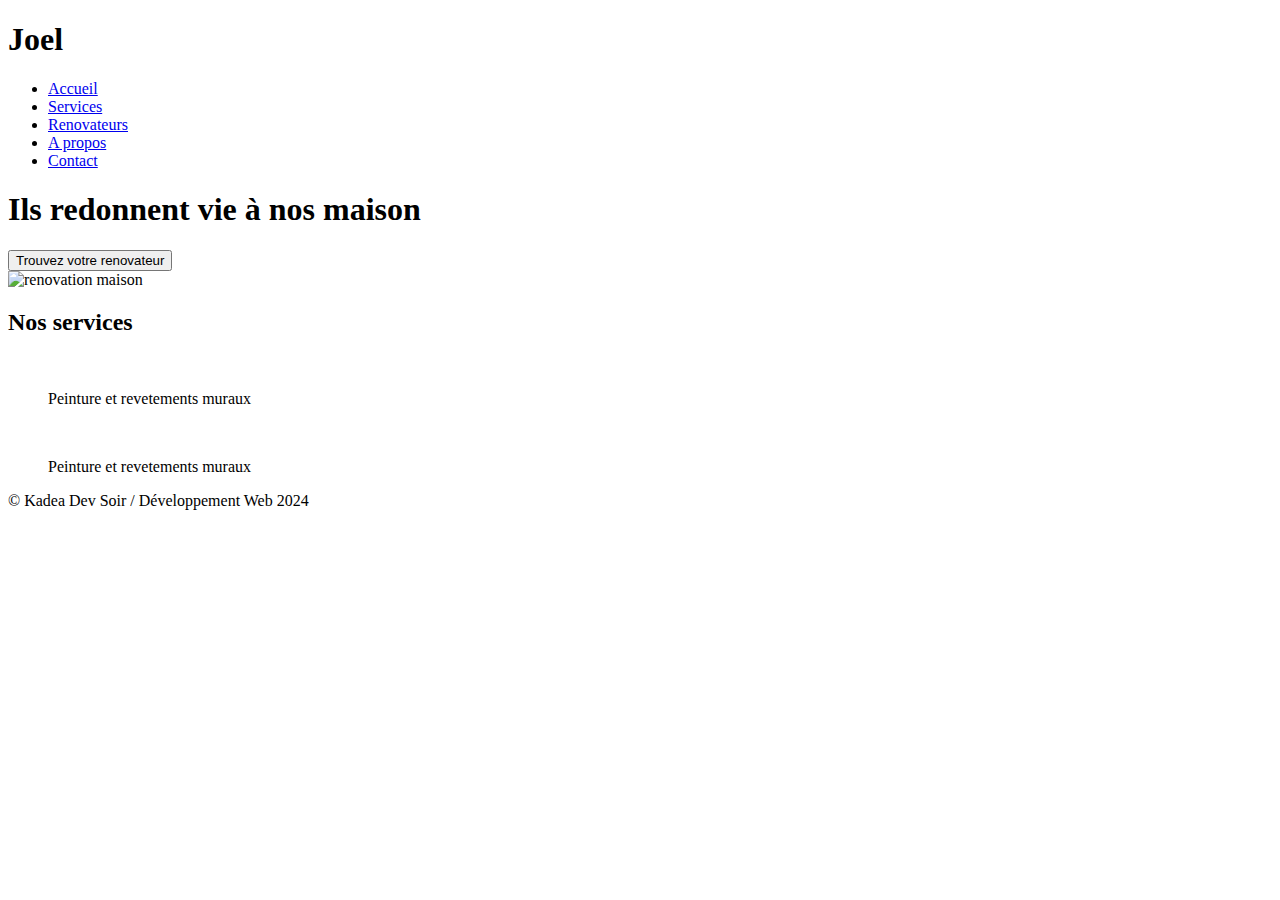
==== index.html @ 227deb9a "replace contact to contacts and update index" ====
<!DOCTYPE html>
<html lang="en">
	<head>
		<meta charset="UTF-8" />
		<meta name="viewport" content="width=device-width, initial-scale=1.0" />
		<title>mlg</title>
		<link rel="stylesheet" href="style.css" type="texte/css">
	</head>
	<body>
		<header class="personification">
			<div class="person-wrapper">
				<div>
					<h1 class="logo">Joel</h1>
				</div>
				<nav class="navigation">
					<ul class="navigation-ul">
						<li><a href="#">Accueil</a></li>
						<li><a href="#">Services</a></li>
						<li><a href="#">Renovateurs</a></li>
						<li><a href="#">A propos</a></li>
						<li><a href="#">Contact</a></li>
					</ul>
				</nav>
			</div>
			
		</header>
		<main>
			<section>
				<div>
					<h1>Ils redonnent vie à nos maison</h1>
					<button>Trouvez votre renovateur</button>
				</div>
				<div>
					<img
						src="assets/travaux-renovation-maison.jpeg"
						alt="renovation maison"
					/>
				</div>
			</section>
			<section>
				<h2>Nos services</h2>
				<ul>
					<div>
						<img src="assets/travaux-de-renovation-avant-et-apres.jpg" alt="" />
						<p>Peinture et revetements muraux</p>
					</div>
					<div>
						<img src="assets/travaux-de-renovation-avant-et-apres.jpg" alt="" />
						<p>Peinture et revetements muraux</p>
					</div>
				</ul>
			</section>
		</main>
		<footer>© Kadea Dev Soir / Développement Web 2024</footer>
	</body>
</html>
---- style.css ----
*{ margin:0;
    padding: 0;
    box-sizing: border-box;

}


.personification{
    position: sticky;
    display: flex;
    width: 100%;
    justify-content: center;
    align-items: center;
    height: 60px;
    top: 0;
    left: 0;
    z-index: 999;
}

.navigation-ul{
    display: flex;
    gap: 15px;
    align-items: center;
}

li{
    list-style: none;
}

a{
    text-decoration: none;
    color: black;
}

.person-wrapper{
    width: 1023px;
    display: flex;
    justify-content: space-between;
    align-items: center;
}

.logo{
    font-size: 2rem;
    font-weight: 800;
}
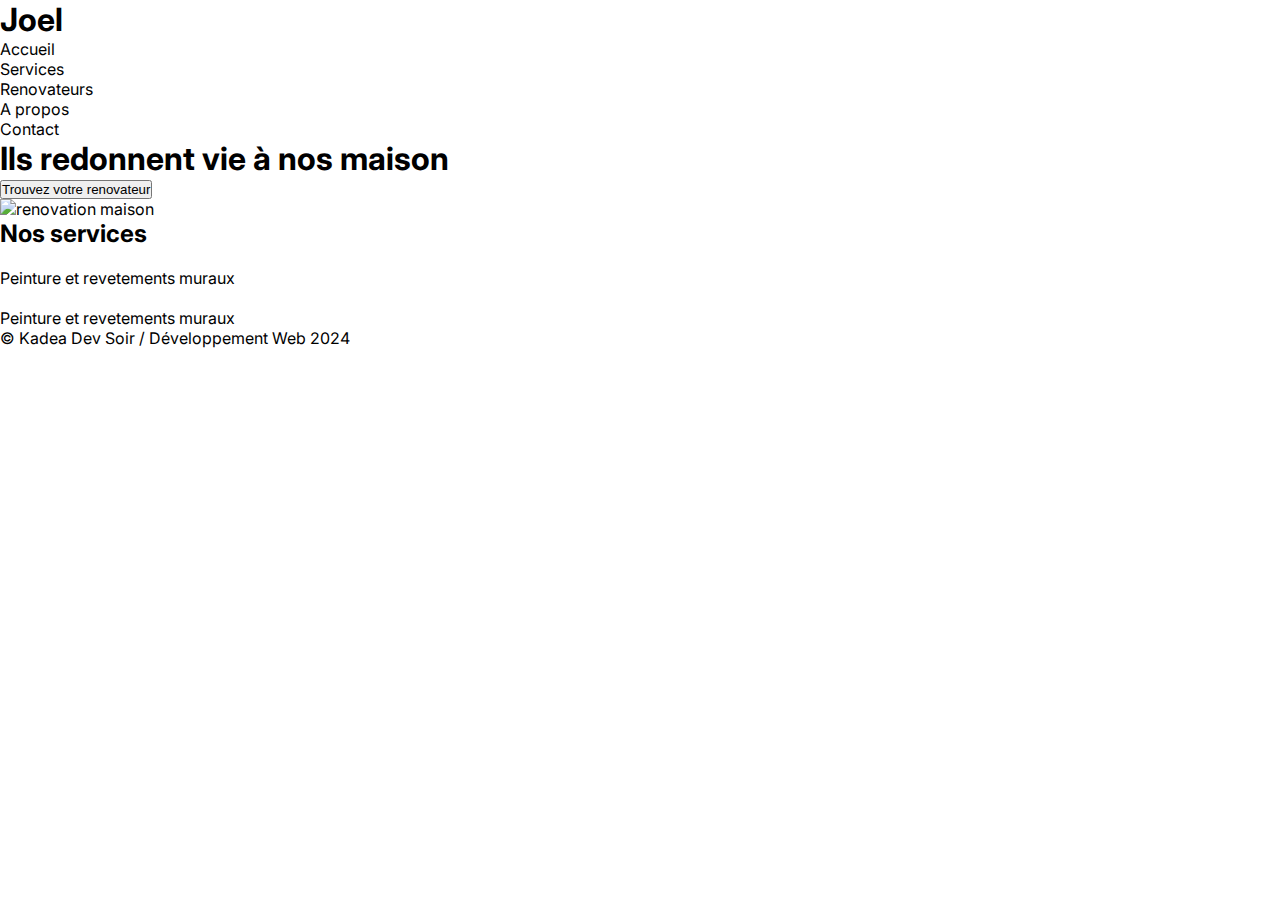
==== commit 6821fb87: "mise a jour du fichier index.html d'un lien vers la page renovateur" ====
--- a/index.html
+++ b/index.html
@@ -3,26 +3,23 @@
 	<head>
 		<meta charset="UTF-8" />
 		<meta name="viewport" content="width=device-width, initial-scale=1.0" />
+		<link rel="stylesheet" href="style.css"/> 
 		<title>mlg</title>
-		<link rel="stylesheet" href="style.css" type="texte/css">
 	</head>
 	<body>
-		<header class="personification">
-			<div class="person-wrapper">
-				<div>
-					<h1 class="logo">Joel</h1>
-				</div>
-				<nav class="navigation">
-					<ul class="navigation-ul">
-						<li><a href="#">Accueil</a></li>
-						<li><a href="#">Services</a></li>
-						<li><a href="#">Renovateurs</a></li>
-						<li><a href="#">A propos</a></li>
-						<li><a href="#">Contact</a></li>
-					</ul>
-				</nav>
+		<header>
+			<div>
+				<h1>Joel</h1>
 			</div>
-			
+			<nav class="navigation">
+				<ul>
+					<li><a href="#">Accueil</a></li>
+					<li><a href="#">Services</a></li>
+					<li><a href="renovateurs.html">Renovateurs</a></li>
+					<li><a href="#">A propos</a></li>
+					<li><a href="#">Contact</a></li>
+				</ul>
+			</nav>
 		</header>
 		<main>
 			<section>
--- a/style.css
+++ b/style.css
@@ -1,45 +1,115 @@
-*{ margin:0;
-    padding: 0;
-    box-sizing: border-box;
-
+@import url("https://fonts.googleapis.com/css2?family=Inter:wght@100..900&display=swap");
+body {
+	font-family: "Inter", sans-serif;
+	font-size: 16px;
+}
+.main {
+	padding-top: 30px;
+	padding-bottom: 20px;
+}
+.contact {
+	display: flex;
+	justify-content: space-between;
+	padding: 128px 140px 0px 158px;
+}
+.left_side {
+	display: flex;
+	flex-direction: column;
+	align-items: start;
+}
+.contact_title {
+	font-size: 28px;
+	font-weight: 700;
+	margin-bottom: 35px;
 }
 
-
-.personification{
-    position: sticky;
-    display: flex;
-    width: 100%;
-    justify-content: center;
-    align-items: center;
-    height: 60px;
-    top: 0;
-    left: 0;
-    z-index: 999;
+.phone_info span,
+.email_info span {
+	font-size: 24px;
+	font-weight: 700;
+}
+.phone_info p,
+.email_info p {
+	font-size: 20px;
+	font-weight: 400;
+}
+.form {
+	display: grid;
+	grid-template-columns: repeat(2, 1fr);
+	column-gap: 35px;
+	row-gap: 15px;
+}
+.contact_input {
+	display: flex;
+	flex-direction: column;
+	width: 100%;
+}
+.contact_input label {
+	font-size: 20px;
+	font-weight: 400;
+	line-height: 36px;
+}
+.input {
+	width: 294px;
+	height: 53px;
+	outline: none;
+	border: 2px solid black;
+}
+.message {
+	outline: none;
+	border: 2px solid #000;
+}
+.btn_primary {
+	width: 191px;
+	height: 191px;
+	border-radius: 50%;
+	background: #eea302;
+	border: 1px solid #593e03;
+	cursor: pointer;
+	font-size: 20px;
+	font-weight: 700;
+}
+* {
+	margin: 0;
+	padding: 0;
+	box-sizing: border-box;
 }
 
-.navigation-ul{
-    display: flex;
-    gap: 15px;
-    align-items: center;
+.personification {
+	position: sticky;
+	display: flex;
+	width: 100%;
+	justify-content: center;
+	align-items: center;
+	height: 60px;
+	top: 0;
+	left: 0;
+	z-index: 999;
 }
 
-li{
-    list-style: none;
+.navigation-ul {
+	display: flex;
+	gap: 15px;
+	align-items: center;
 }
 
-a{
-    text-decoration: none;
-    color: black;
+li {
+	list-style: none;
 }
 
-.person-wrapper{
-    width: 1023px;
-    display: flex;
-    justify-content: space-between;
-    align-items: center;
+a {
+	text-decoration: none;
+	color: black;
 }
 
-.logo{
-    font-size: 2rem;
-    font-weight: 800;
-}+.person-wrapper {
+	width: 1023px;
+	display: flex;
+	justify-content: space-between;
+	align-items: center;
+}
+
+.logo {
+	font-size: 2rem;
+	font-weight: 800;
+}
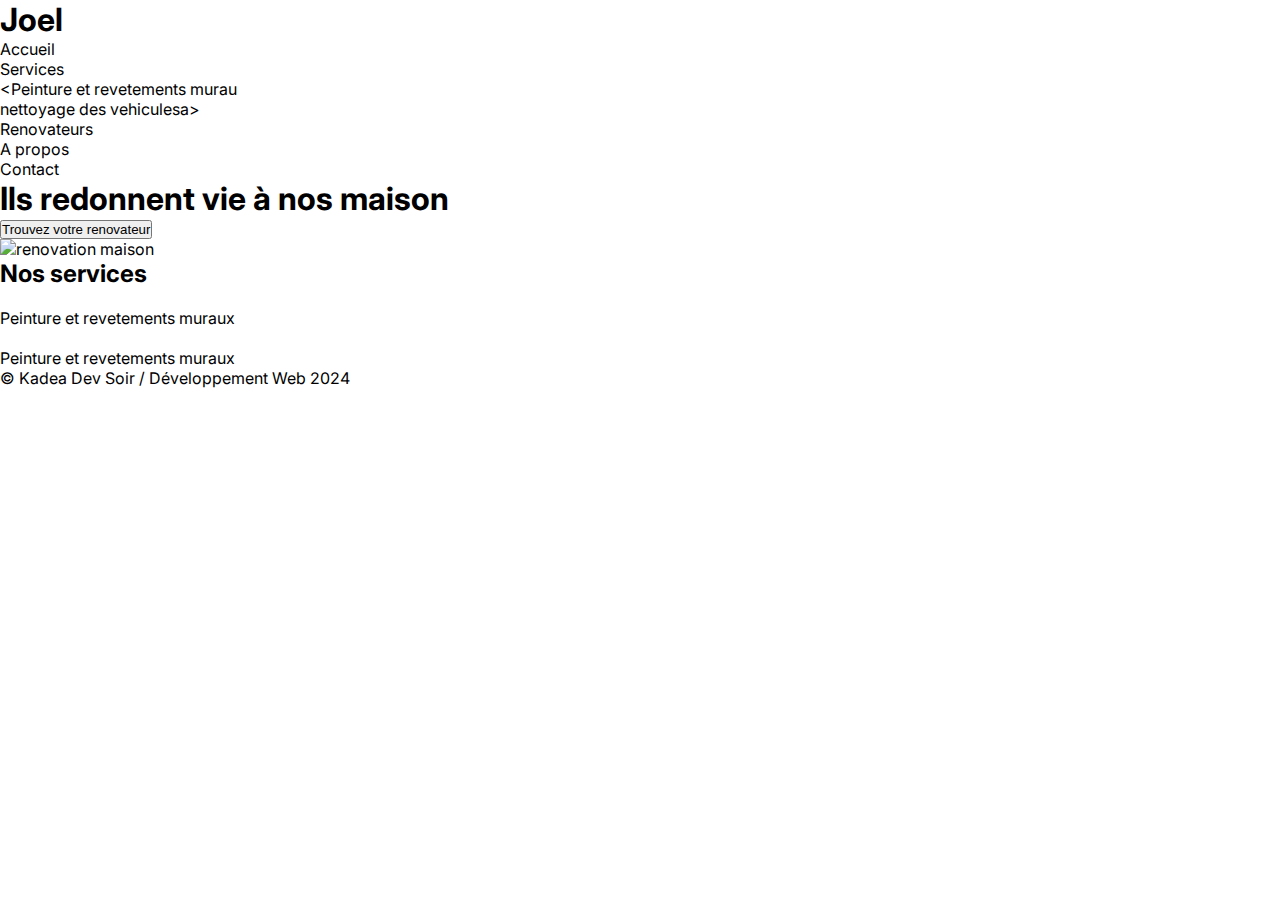
==== commit 9ec29630: "Update index.html" ====
--- a/index.html
+++ b/index.html
@@ -14,7 +14,12 @@
 			<nav class="navigation">
 				<ul>
 					<li><a href="#">Accueil</a></li>
-					<li><a href="#">Services</a></li>
+					<li><a href="#">Services</a>
+						<li><<a href="Peinture et revetements murau">Peinture et revetements murau</a>
+						</li>
+					         <li><a href="nettoyage des vehicules ">nettoyage des vehicules</a>a>
+						 </li>
+					</li>
 					<li><a href="renovateurs.html">Renovateurs</a></li>
 					<li><a href="#">A propos</a></li>
 					<li><a href="#">Contact</a></li>
--- a/style.css
+++ b/style.css
@@ -1,115 +1,119 @@
 @import url("https://fonts.googleapis.com/css2?family=Inter:wght@100..900&display=swap");
 body {
-	font-family: "Inter", sans-serif;
-	font-size: 16px;
+  font-family: "Inter", sans-serif;
+  font-size: 16px;
 }
 .main {
-	padding-top: 30px;
-	padding-bottom: 20px;
+  padding-top: 30px;
+  padding-bottom: 20px;
 }
 .contact {
-	display: flex;
-	justify-content: space-between;
-	padding: 128px 140px 0px 158px;
+  display: flex;
+  justify-content: space-between;
+  padding: 128px 140px 0px 158px;
 }
 .left_side {
-	display: flex;
-	flex-direction: column;
-	align-items: start;
+  display: flex;
+  flex-direction: column;
+  align-items: start;
 }
 .contact_title {
-	font-size: 28px;
-	font-weight: 700;
-	margin-bottom: 35px;
+  font-size: 28px;
+  font-weight: 700;
+  margin-bottom: 35px;
 }
 
 .phone_info span,
 .email_info span {
-	font-size: 24px;
-	font-weight: 700;
+  font-size: 24px;
+  font-weight: 700;
+  line-height: 45px;
+}
+.email_info {
+  margin-top: 10px;
 }
 .phone_info p,
 .email_info p {
-	font-size: 20px;
-	font-weight: 400;
+  font-size: 20px;
+  font-weight: 400;
 }
 .form {
-	display: grid;
-	grid-template-columns: repeat(2, 1fr);
-	column-gap: 35px;
-	row-gap: 15px;
+  display: grid;
+  grid-template-columns: repeat(2, 1fr);
+  column-gap: 35px;
+  row-gap: 15px;
 }
 .contact_input {
-	display: flex;
-	flex-direction: column;
-	width: 100%;
+  display: flex;
+  flex-direction: column;
+  width: 100%;
 }
 .contact_input label {
-	font-size: 20px;
-	font-weight: 400;
-	line-height: 36px;
+  font-size: 20px;
+  font-weight: 400;
+  line-height: 36px;
 }
 .input {
-	width: 294px;
-	height: 53px;
-	outline: none;
-	border: 2px solid black;
+  width: 294px;
+  height: 53px;
+  outline: none;
+  border: 2px solid black;
 }
 .message {
-	outline: none;
-	border: 2px solid #000;
+  outline: none;
+  border: 2px solid #000;
 }
 .btn_primary {
-	width: 191px;
-	height: 191px;
-	border-radius: 50%;
-	background: #eea302;
-	border: 1px solid #593e03;
-	cursor: pointer;
-	font-size: 20px;
-	font-weight: 700;
+  width: 191px;
+  height: 191px;
+  border-radius: 50%;
+  background: #eea302;
+  border: 1px solid #593e03;
+  cursor: pointer;
+  font-size: 20px;
+  font-weight: 700;
 }
 * {
-	margin: 0;
-	padding: 0;
-	box-sizing: border-box;
+  margin: 0;
+  padding: 0;
+  box-sizing: border-box;
 }
 
 .personification {
-	position: sticky;
-	display: flex;
-	width: 100%;
-	justify-content: center;
-	align-items: center;
-	height: 60px;
-	top: 0;
-	left: 0;
-	z-index: 999;
+  position: sticky;
+  display: flex;
+  width: 100%;
+  justify-content: center;
+  align-items: center;
+  height: 60px;
+  top: 0;
+  left: 0;
+  z-index: 999;
 }
 
 .navigation-ul {
-	display: flex;
-	gap: 15px;
-	align-items: center;
+  display: flex;
+  gap: 15px;
+  align-items: center;
 }
 
 li {
-	list-style: none;
+  list-style: none;
 }
 
 a {
-	text-decoration: none;
-	color: black;
+  text-decoration: none;
+  color: black;
 }
 
 .person-wrapper {
-	width: 1023px;
-	display: flex;
-	justify-content: space-between;
-	align-items: center;
+  width: 1023px;
+  display: flex;
+  justify-content: space-between;
+  align-items: center;
 }
 
 .logo {
-	font-size: 2rem;
-	font-weight: 800;
+  font-size: 2rem;
+  font-weight: 800;
 }
